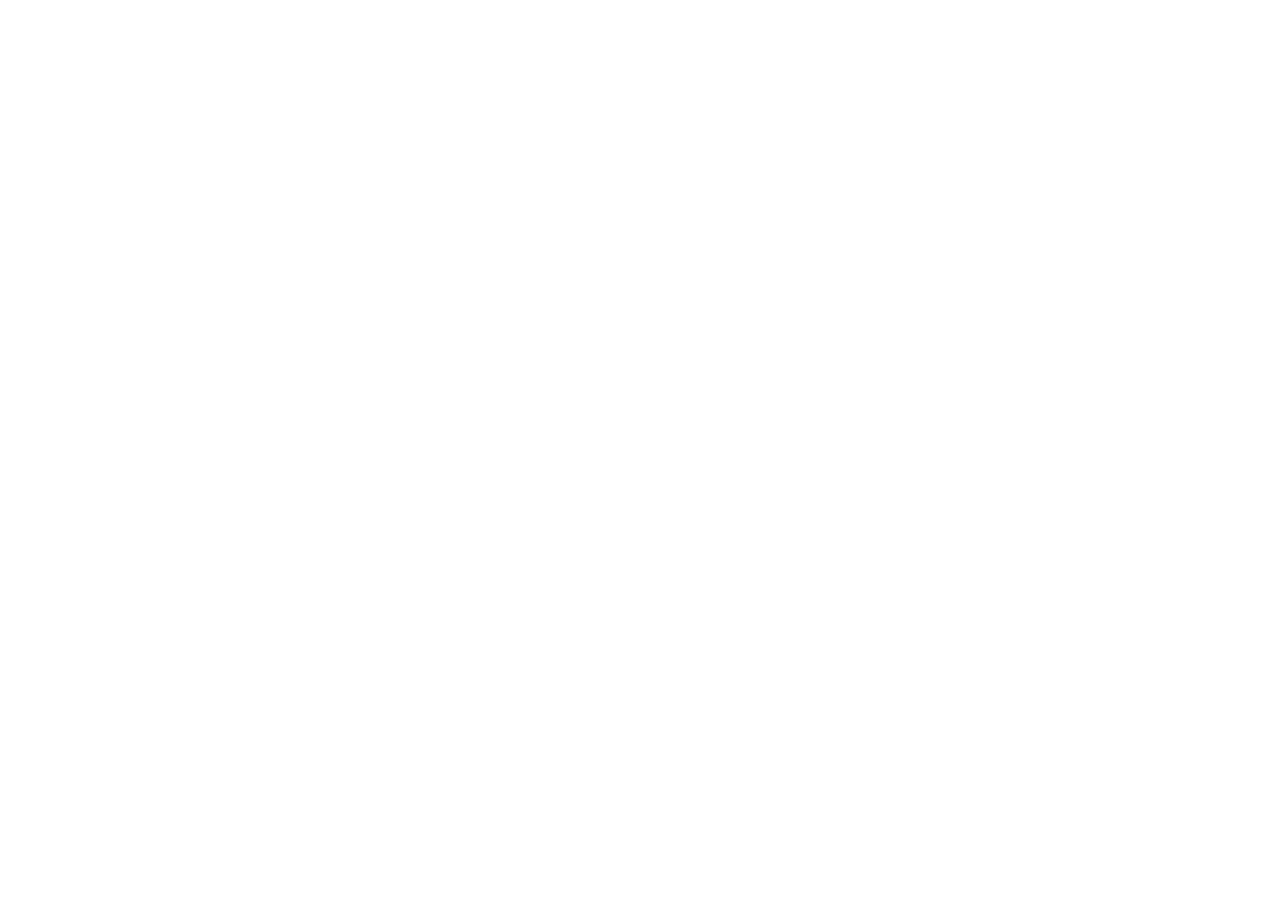
==== week1/index.html @ e9fbc7a2 "Init project" ====
<!DOCTYPE html>
<html lang="en">

<head>
    <meta charset="utf-8">
    <meta name="viewport" content="width=device-width, initial-scale=1.0">
    <title>Majd's Portfolio</title>
    <link rel="stylesheet" href="main.css">
</head>

<body>

</body>
</html>
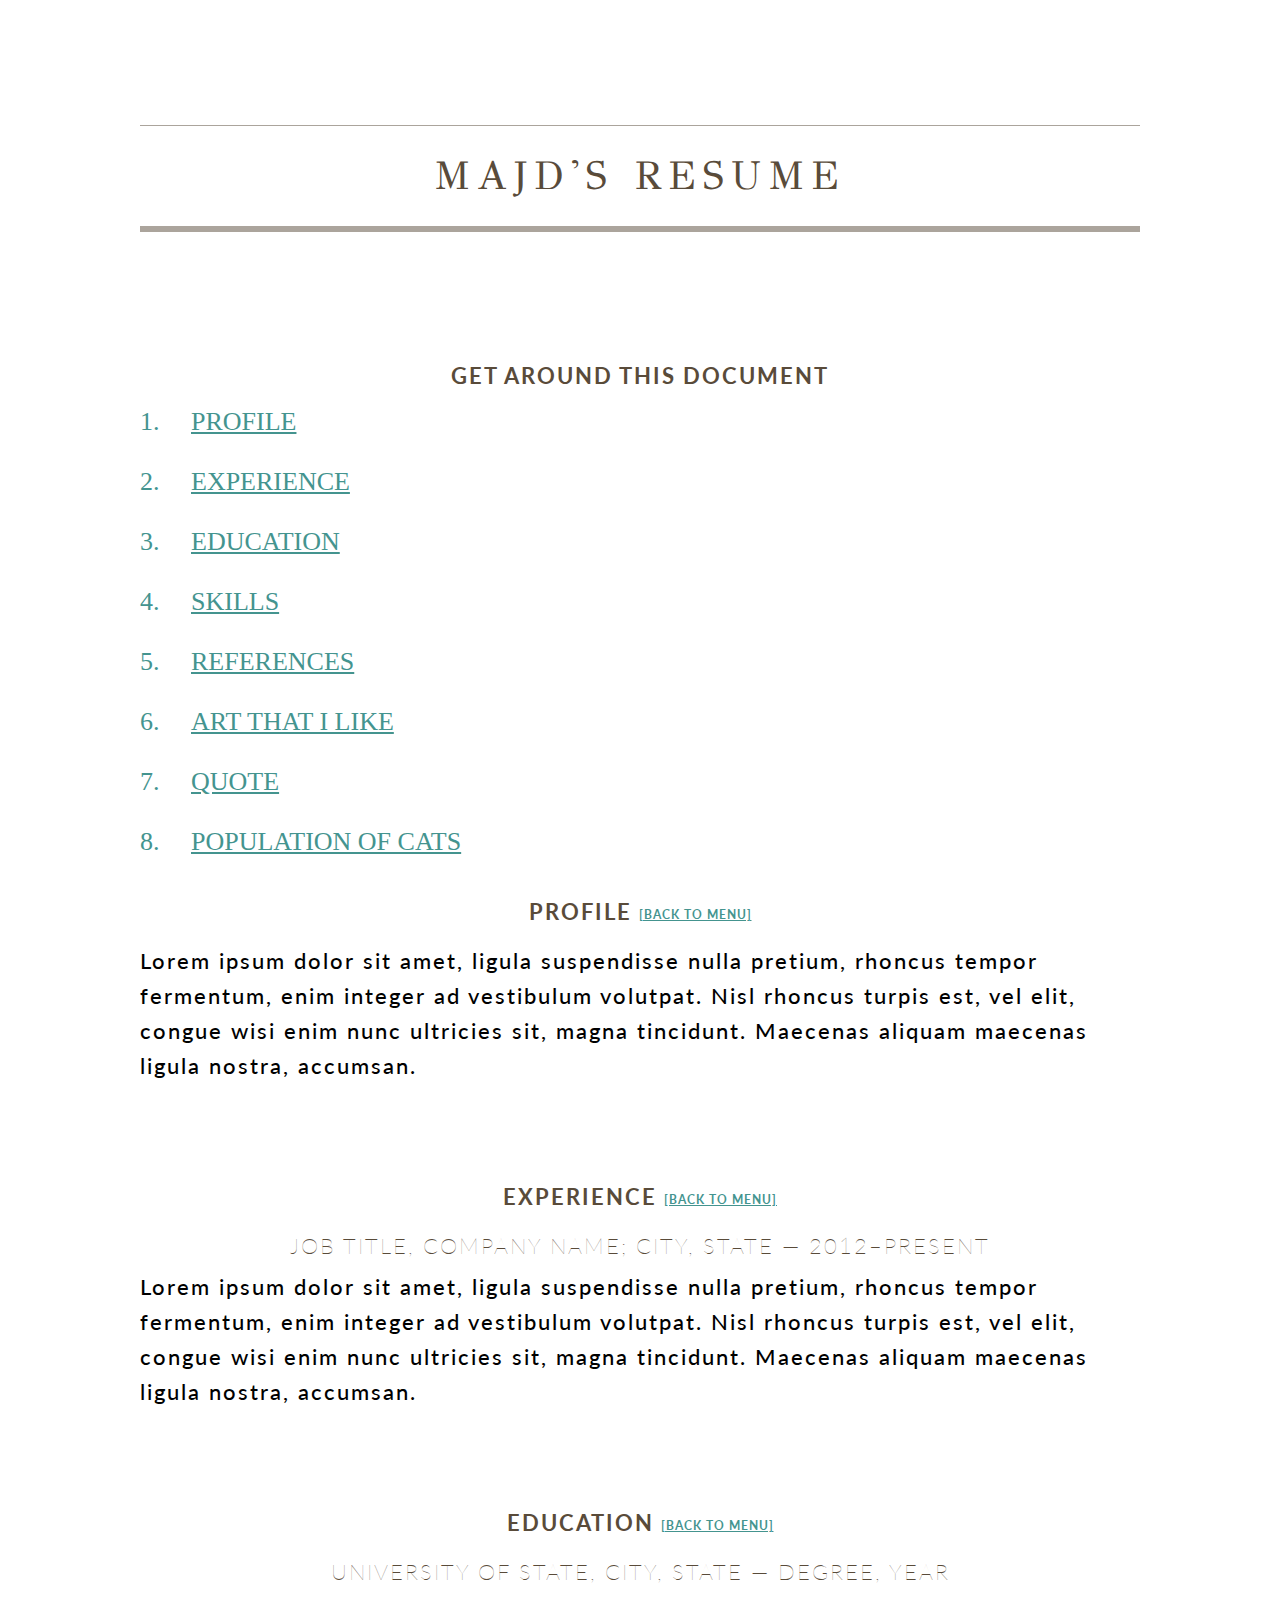
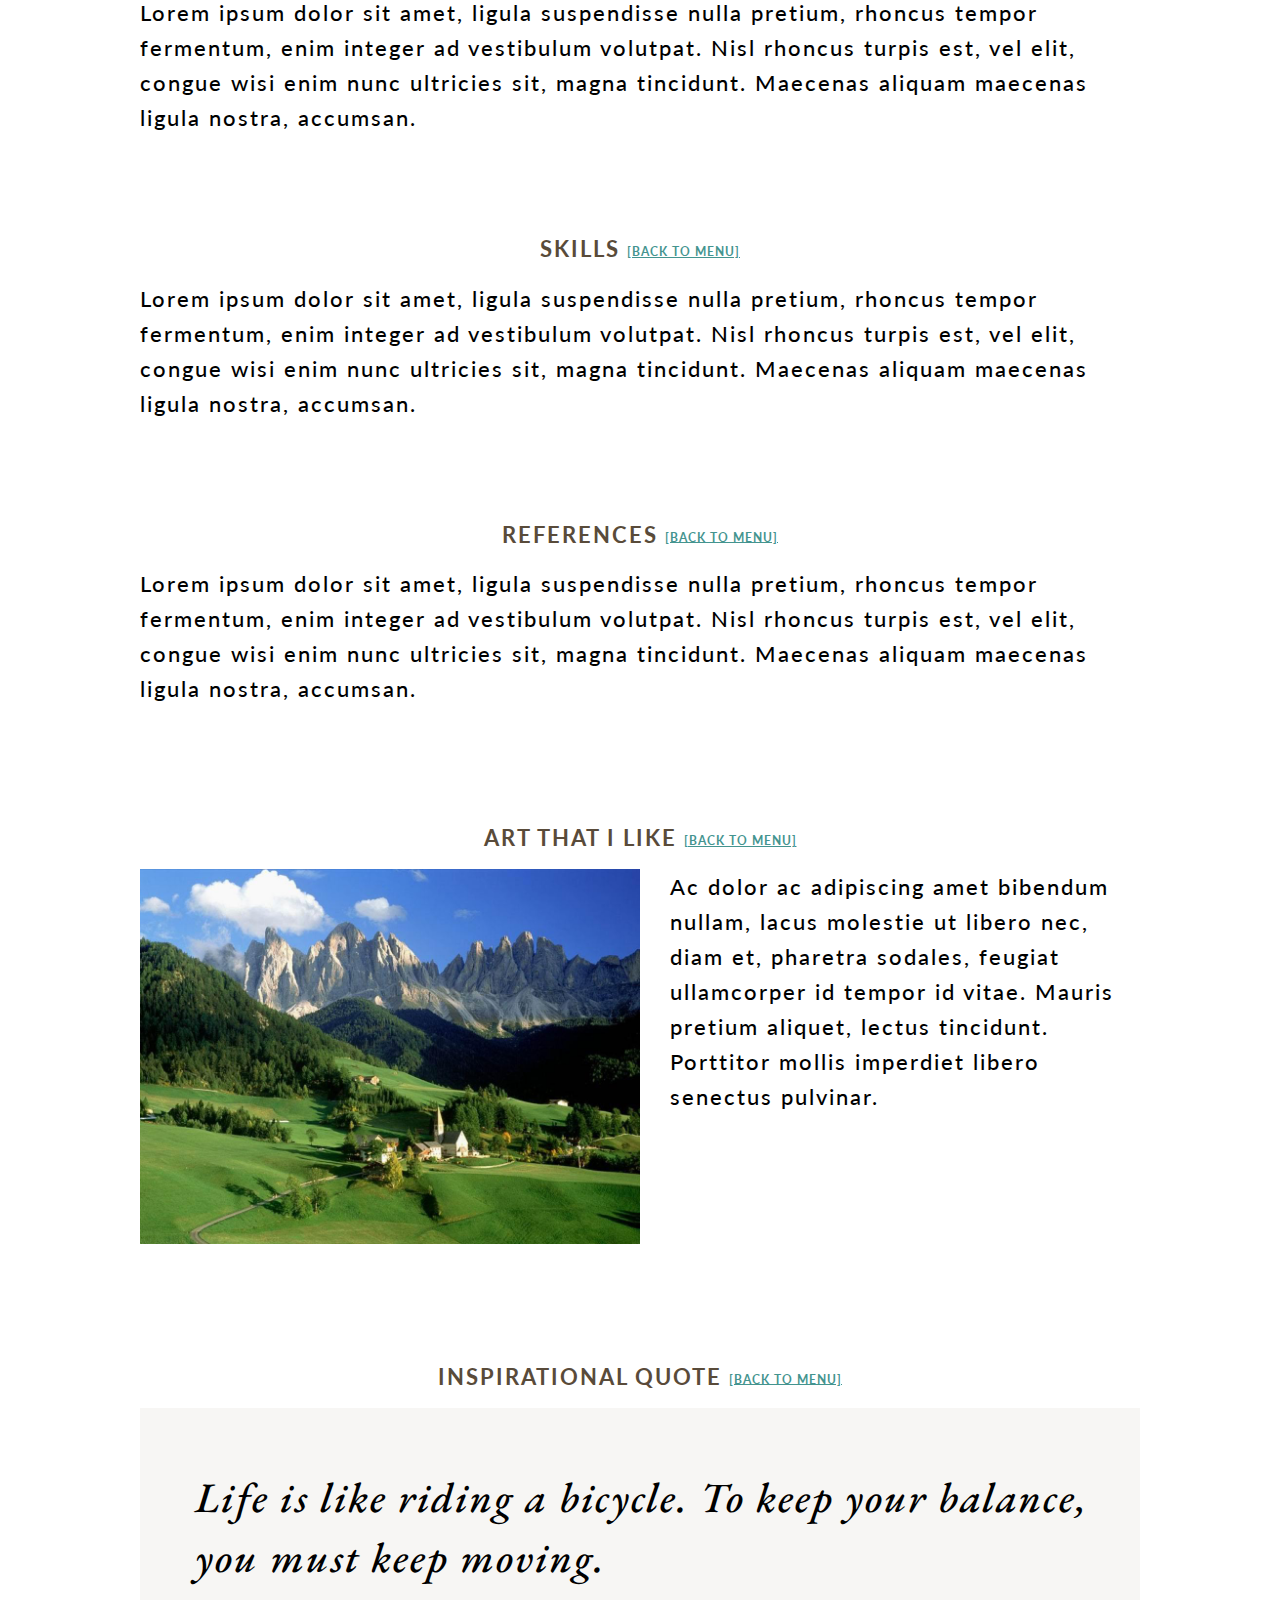
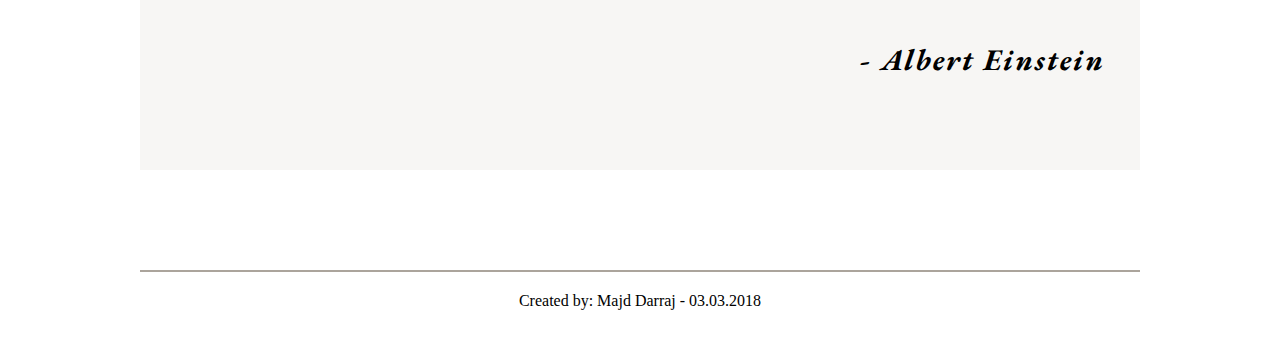
==== commit a134a231: "Final resume" ====
--- a/week1/index.html
+++ b/week1/index.html
@@ -6,9 +6,76 @@
     <meta name="viewport" content="width=device-width, initial-scale=1.0">
     <title>Majd's Portfolio</title>
     <link rel="stylesheet" href="main.css">
+    <link href="https://fonts.googleapis.com/css?family=EB+Garamond:400,700|GFS+Didot|Lato:400,700" rel="stylesheet">
 </head>
 
 <body>
+    <!-- Header -->
+    <header>
+        <h1>Majd's Resume</h1>
+        <h2>Get around this document</h2>
+        <nav id="menu">
+            <ol>
+                <li><a href="#profile">PROFILE</a></li>
+                <li><a href="#experience">EXPERIENCE</a></li>
+                <li><a href="#education">EDUCATION</a></li>
+                <li><a href="#skills">SKILLS</a></li>
+                <li><a href="#references">REFERENCES</a></li>
+                <li><a href="#art">ART THAT I LIKE</a></li>
+                <li><a href="#quote">QUOTE</a></li>
+                <li><a href="#cats">POPULATION OF CATS</a></li>
+            </ol>
+        </nav>
+    </header>
+
+    <!-- Main -->
+    <main>
+        <section id="profile">
+            <h2>PROFILE <a class="backtomenu" href="#menu">[BACK TO MENU]</a></h2>
+            <p>Lorem ipsum dolor sit amet, ligula suspendisse nulla pretium, rhoncus tempor fermentum, enim integer ad vestibulum volutpat. Nisl rhoncus turpis est, vel elit, congue wisi enim nunc ultricies sit, magna tincidunt. Maecenas aliquam maecenas ligula nostra, accumsan.</p>
+        </section>
+
+        <section id="experience">
+            <h2>EXPERIENCE <a class="backtomenu" href="#menu">[BACK TO MENU]</a></h2>
+            <h3>JOB TITLE, COMPANY NAME; CITY, STATE — 2012–PRESENT</h3>
+            <p>Lorem ipsum dolor sit amet, ligula suspendisse nulla pretium, rhoncus tempor fermentum, enim integer ad vestibulum volutpat. Nisl rhoncus turpis est, vel elit, congue wisi enim nunc ultricies sit, magna tincidunt. Maecenas aliquam maecenas ligula nostra, accumsan.</p>
+        </section>
+
+        <section id="education">
+            <h2>EDUCATION <a class="backtomenu" href="#menu">[BACK TO MENU]</a></h2>
+            <h3>UNIVERSITY OF STATE, CITY, STATE — DEGREE, YEAR </h3>
+            <p>Lorem ipsum dolor sit amet, ligula suspendisse nulla pretium, rhoncus tempor fermentum, enim integer ad vestibulum volutpat. Nisl rhoncus turpis est, vel elit, congue wisi enim nunc ultricies sit, magna tincidunt. Maecenas aliquam maecenas ligula nostra, accumsan.</p>
+        </section>
+
+        <section id="skills">
+            <h2>SKILLS <a class="backtomenu" href="#menu">[BACK TO MENU]</a></h2>
+            <p>Lorem ipsum dolor sit amet, ligula suspendisse nulla pretium, rhoncus tempor fermentum, enim integer ad vestibulum volutpat. Nisl rhoncus turpis est, vel elit, congue wisi enim nunc ultricies sit, magna tincidunt. Maecenas aliquam maecenas ligula nostra, accumsan.</p>
+        </section>
+
+        <section id="references">
+            <h2>REFERENCES <a class="backtomenu" href="#menu">[BACK TO MENU]</a></h2>
+            <p>Lorem ipsum dolor sit amet, ligula suspendisse nulla pretium, rhoncus tempor fermentum, enim integer ad vestibulum volutpat. Nisl rhoncus turpis est, vel elit, congue wisi enim nunc ultricies sit, magna tincidunt. Maecenas aliquam maecenas ligula nostra, accumsan.</p>
+        </section>
+
+        <section id="art">
+            <h2>ART THAT I LIKE <a class="backtomenu" href="#menu">[BACK TO MENU]</a></h2>
+            <img src="img/desktop_landscape_wallpaper.jpg" alt="Art picture">
+            <p class="pimg">Ac dolor ac adipiscing amet bibendum nullam, lacus molestie ut libero nec, diam et, pharetra sodales, feugiat ullamcorper id tempor id vitae. Mauris pretium aliquet, lectus tincidunt. Porttitor mollis imperdiet libero senectus pulvinar.</p>
+        </section>
+
+        <section id="quote">
+            <h2>INSPIRATIONAL QUOTE <a class="backtomenu" href="#menu">[BACK TO MENU]</a></h2>
+            <blockquote>
+                <p class="quote">Life is like riding a bicycle. To keep your balance, you must keep moving.</p>
+                <p> <b>- Albert Einstein</b> </p>
+            </blockquote>
+        </section>
+    </main>
+
+    <!-- Footer -->
+    <footer>Created by: Majd Darraj - 03.03.2018</footer>
+
 
 </body>
+
 </html>--- a/week1/main.css
+++ b/week1/main.css
@@ -0,0 +1,130 @@
+body {
+    width: 1000px;
+    margin-right: auto;
+    margin-left: auto;
+    padding-top: 90px;
+}
+
+/* Headings */
+header h1 {
+    text-align: center;
+    font-family: 'GFS Didot', serif;
+    font-weight: 500;
+    text-transform: uppercase;
+    color: #594b3a;
+    letter-spacing: 7px;
+    font-size: 40px;
+    border-top: 1px solid #aba49c;
+    border-bottom: 6px solid #aba49c;
+    line-height: 2.5em;
+    margin-bottom: 130px;
+}
+
+h2 {
+    text-align: center;
+    color: #594b3a;
+    font-family: 'Lato', sans-serif;
+    font-weight: bold;
+    text-transform: uppercase;
+    letter-spacing: 2px;
+    font-size: 22px;
+}
+
+h3 {
+    text-align: center;
+    color: #594b3a;
+    font-family: 'Lato', sans-serif;
+    font-weight: lighter;
+    text-transform: uppercase;
+    letter-spacing: 2px;
+    font-size: 22px;
+    margin-bottom: 0;
+}
+
+/* Navigation */
+ol {
+    color: #44948F;
+    margin-left: 0;
+    padding-left: 0;
+    font-size: 26px;
+    list-style: inside decimal;
+    font-weight: 500;
+    word-break: break-all;
+    margin-top: -15px;
+}
+
+ol li a {
+    color: #44948F;
+    line-height: 60px;
+    margin-left: 25px;
+    margin-top: 0;
+}
+
+a.backtomenu {
+    color: #44948F;
+    vertical-align: middle;
+    font-family: 'Lato', sans-serif;
+    font-weight: bold;
+    text-transform: uppercase;
+    letter-spacing: 1px;
+    font-size: 12px;
+}
+
+/* Sections */
+section {
+    margin-bottom: 100px;
+}
+
+section p {
+    color: #000;
+    font-family: 'Lato', sans-serif;
+    font-weight: 500;
+    letter-spacing: 2px;
+    line-height: 35px;
+    font-size: 22px;
+    margin-top: 10px;
+}
+
+#art {
+    display: inline-block;
+}
+
+img {
+    float: left;
+    width: 500px;
+    height: auto;
+    margin-right: 30px;
+}
+
+/* Quote */
+blockquote {
+    font-style: normal;
+    background: #f7f6f4;
+    padding: 50px 35px 50px 35px;
+    margin: 0;
+}
+
+blockquote p {
+    font-family: 'EB Garamond', serif;
+    font-style: italic;
+    font-size: 30px;
+    text-align: right;
+    line-height: 60px;
+    padding: 0;
+    color: #000;
+    display: block;
+}
+
+blockquote p.quote {
+    font-size: 42px;
+    text-align: left;
+    padding: 0 0 0px 20px;
+    position: relative;
+}
+
+/* Footer */
+footer {
+    text-align: center;
+    border-top: 2px solid #aba49c;
+    padding: 20px 0 20px 0;
+}
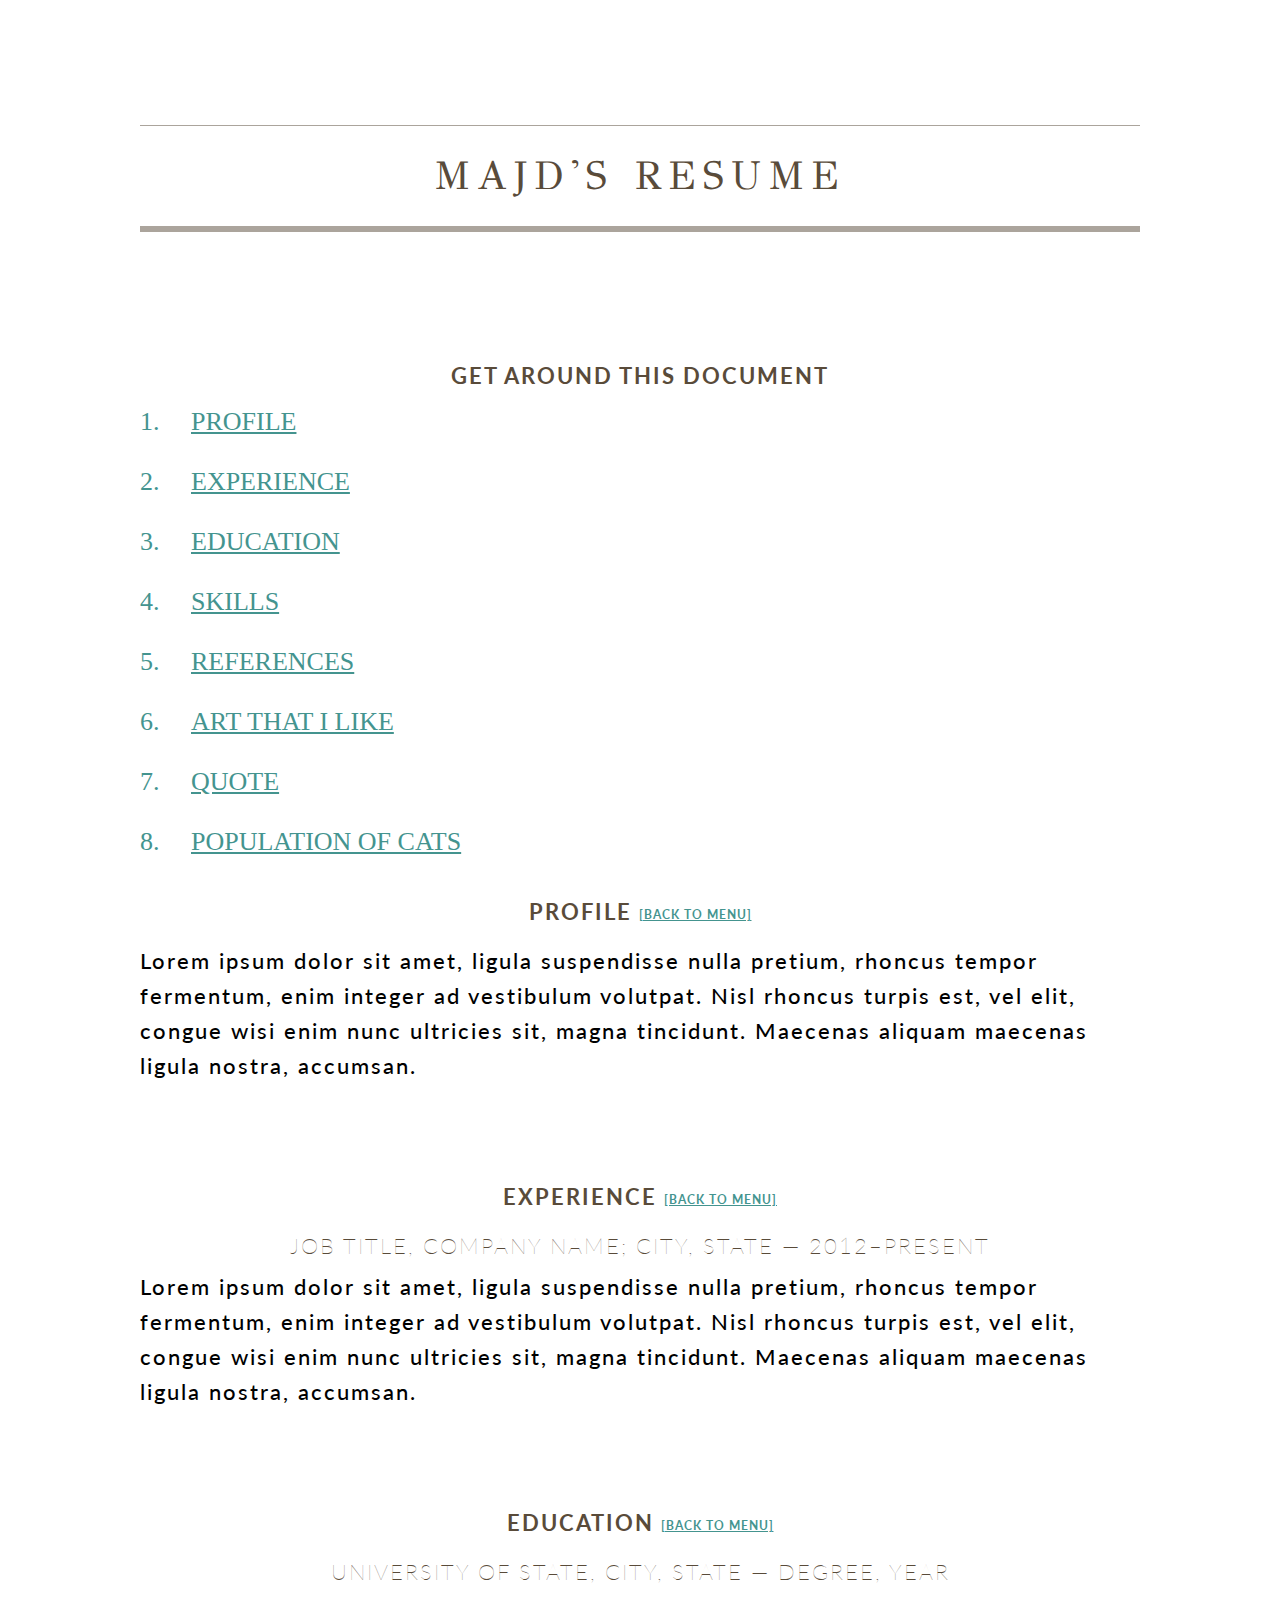
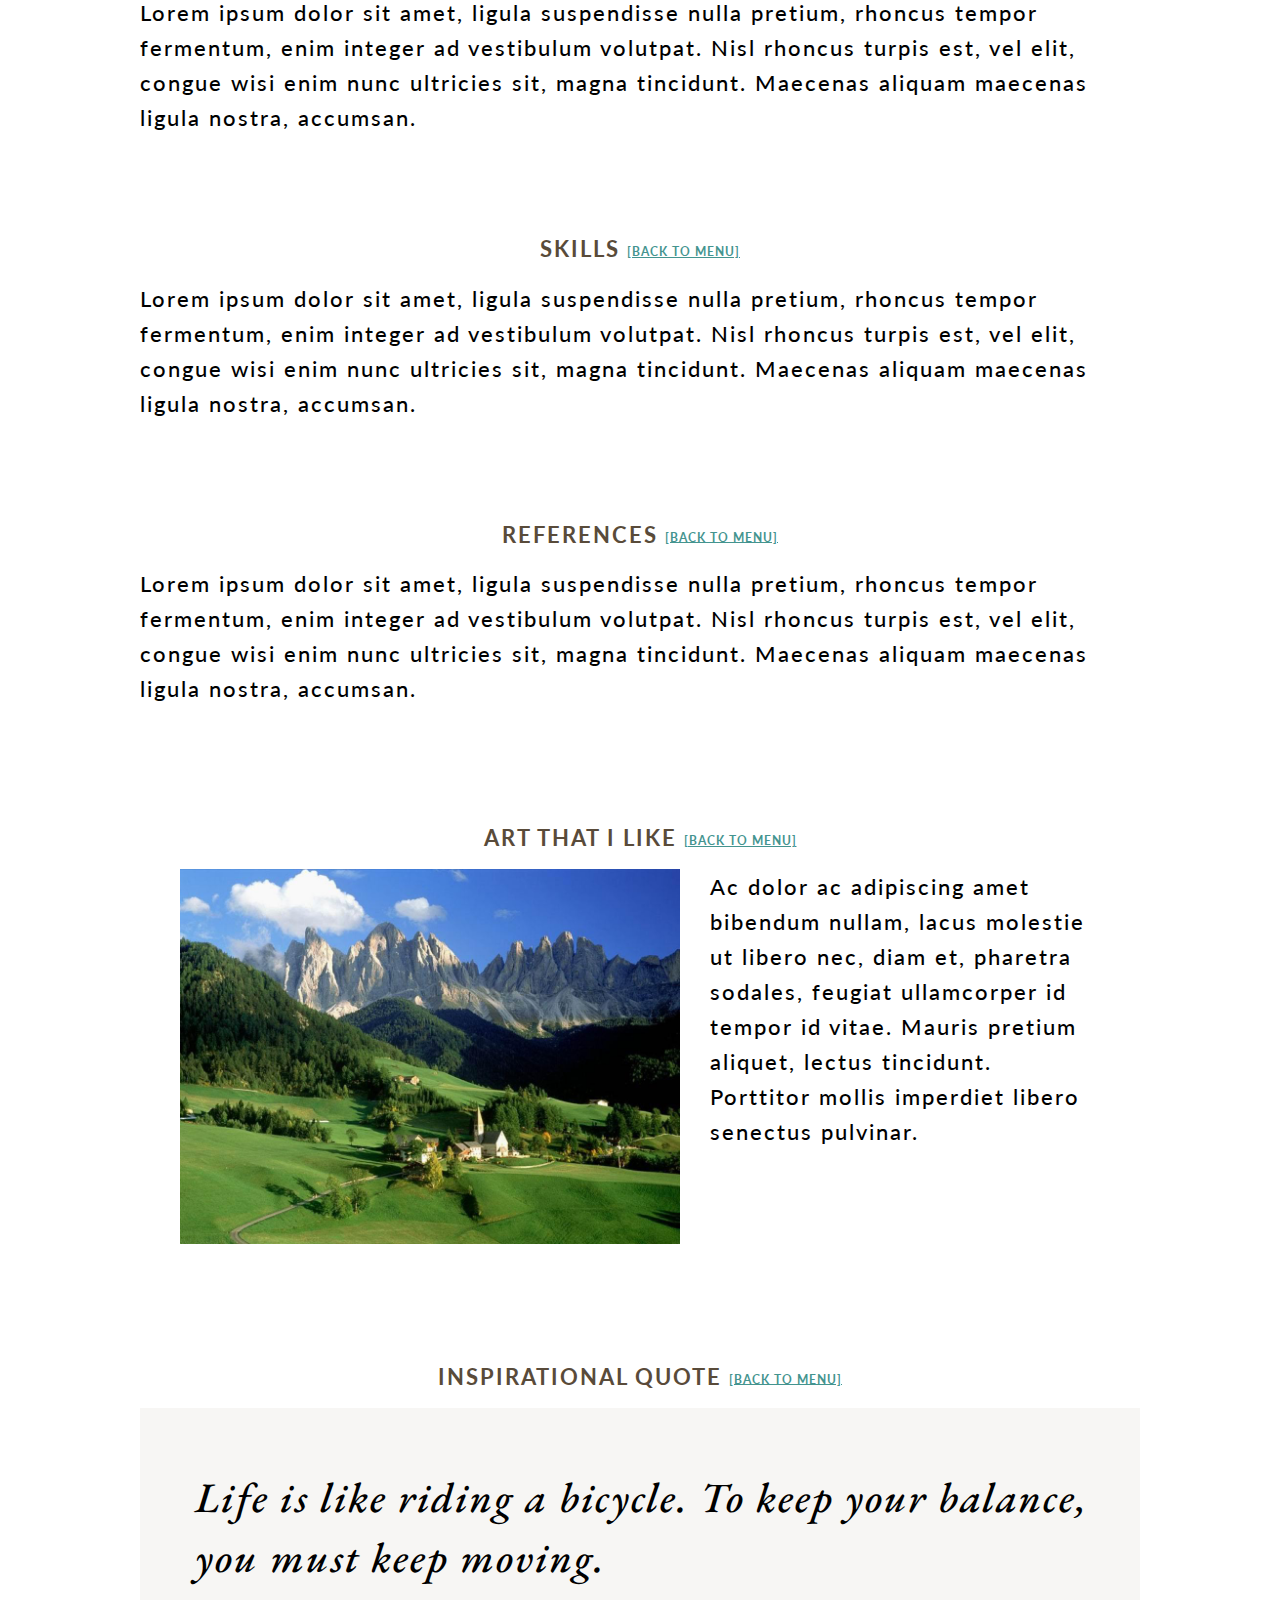
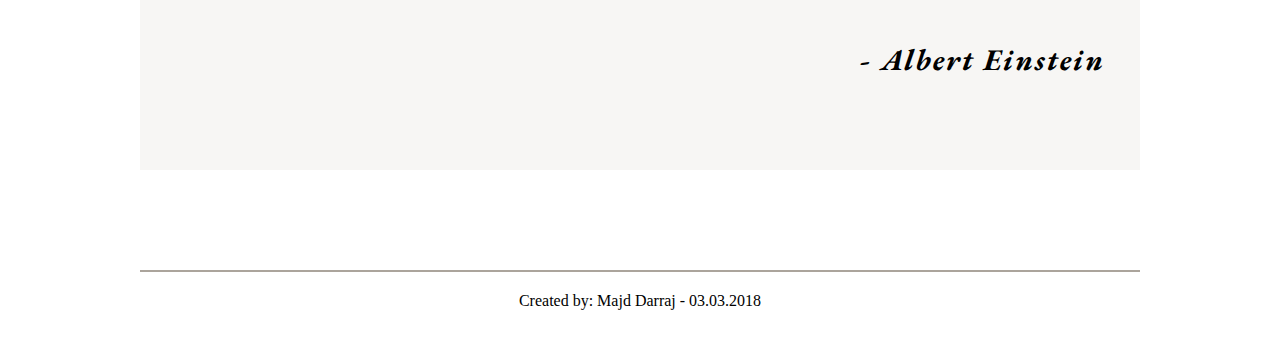
==== commit 189889c5: "Week 2 homework - init + header" ====
--- a/week1/index.html
+++ b/week1/index.html
@@ -30,46 +30,50 @@
 
     <!-- Main -->
     <main>
-        <section id="profile">
-            <h2>PROFILE <a class="backtomenu" href="#menu">[BACK TO MENU]</a></h2>
-            <p>Lorem ipsum dolor sit amet, ligula suspendisse nulla pretium, rhoncus tempor fermentum, enim integer ad vestibulum volutpat. Nisl rhoncus turpis est, vel elit, congue wisi enim nunc ultricies sit, magna tincidunt. Maecenas aliquam maecenas ligula nostra, accumsan.</p>
-        </section>
+        <article>
+            <section id="profile">
+                <h2>PROFILE <a class="backtomenu" href="#menu">[BACK TO MENU]</a></h2>
+                <p>Lorem ipsum dolor sit amet, ligula suspendisse nulla pretium, rhoncus tempor fermentum, enim integer ad vestibulum volutpat. Nisl rhoncus turpis est, vel elit, congue wisi enim nunc ultricies sit, magna tincidunt. Maecenas aliquam maecenas ligula nostra, accumsan.</p>
+            </section>
 
-        <section id="experience">
-            <h2>EXPERIENCE <a class="backtomenu" href="#menu">[BACK TO MENU]</a></h2>
-            <h3>JOB TITLE, COMPANY NAME; CITY, STATE — 2012–PRESENT</h3>
-            <p>Lorem ipsum dolor sit amet, ligula suspendisse nulla pretium, rhoncus tempor fermentum, enim integer ad vestibulum volutpat. Nisl rhoncus turpis est, vel elit, congue wisi enim nunc ultricies sit, magna tincidunt. Maecenas aliquam maecenas ligula nostra, accumsan.</p>
-        </section>
+            <section id="experience">
+                <h2>EXPERIENCE <a class="backtomenu" href="#menu">[BACK TO MENU]</a></h2>
+                <h3>JOB TITLE, COMPANY NAME; CITY, STATE — 2012–PRESENT</h3>
+                <p>Lorem ipsum dolor sit amet, ligula suspendisse nulla pretium, rhoncus tempor fermentum, enim integer ad vestibulum volutpat. Nisl rhoncus turpis est, vel elit, congue wisi enim nunc ultricies sit, magna tincidunt. Maecenas aliquam maecenas ligula nostra, accumsan.</p>
+            </section>
 
-        <section id="education">
-            <h2>EDUCATION <a class="backtomenu" href="#menu">[BACK TO MENU]</a></h2>
-            <h3>UNIVERSITY OF STATE, CITY, STATE — DEGREE, YEAR </h3>
-            <p>Lorem ipsum dolor sit amet, ligula suspendisse nulla pretium, rhoncus tempor fermentum, enim integer ad vestibulum volutpat. Nisl rhoncus turpis est, vel elit, congue wisi enim nunc ultricies sit, magna tincidunt. Maecenas aliquam maecenas ligula nostra, accumsan.</p>
-        </section>
+            <section id="education">
+                <h2>EDUCATION <a class="backtomenu" href="#menu">[BACK TO MENU]</a></h2>
+                <h3>UNIVERSITY OF STATE, CITY, STATE — DEGREE, YEAR </h3>
+                <p>Lorem ipsum dolor sit amet, ligula suspendisse nulla pretium, rhoncus tempor fermentum, enim integer ad vestibulum volutpat. Nisl rhoncus turpis est, vel elit, congue wisi enim nunc ultricies sit, magna tincidunt. Maecenas aliquam maecenas ligula nostra, accumsan.</p>
+            </section>
 
-        <section id="skills">
-            <h2>SKILLS <a class="backtomenu" href="#menu">[BACK TO MENU]</a></h2>
-            <p>Lorem ipsum dolor sit amet, ligula suspendisse nulla pretium, rhoncus tempor fermentum, enim integer ad vestibulum volutpat. Nisl rhoncus turpis est, vel elit, congue wisi enim nunc ultricies sit, magna tincidunt. Maecenas aliquam maecenas ligula nostra, accumsan.</p>
-        </section>
+            <section id="skills">
+                <h2>SKILLS <a class="backtomenu" href="#menu">[BACK TO MENU]</a></h2>
+                <p>Lorem ipsum dolor sit amet, ligula suspendisse nulla pretium, rhoncus tempor fermentum, enim integer ad vestibulum volutpat. Nisl rhoncus turpis est, vel elit, congue wisi enim nunc ultricies sit, magna tincidunt. Maecenas aliquam maecenas ligula nostra, accumsan.</p>
+            </section>
 
-        <section id="references">
-            <h2>REFERENCES <a class="backtomenu" href="#menu">[BACK TO MENU]</a></h2>
-            <p>Lorem ipsum dolor sit amet, ligula suspendisse nulla pretium, rhoncus tempor fermentum, enim integer ad vestibulum volutpat. Nisl rhoncus turpis est, vel elit, congue wisi enim nunc ultricies sit, magna tincidunt. Maecenas aliquam maecenas ligula nostra, accumsan.</p>
-        </section>
+            <section id="references">
+                <h2>REFERENCES <a class="backtomenu" href="#menu">[BACK TO MENU]</a></h2>
+                <p>Lorem ipsum dolor sit amet, ligula suspendisse nulla pretium, rhoncus tempor fermentum, enim integer ad vestibulum volutpat. Nisl rhoncus turpis est, vel elit, congue wisi enim nunc ultricies sit, magna tincidunt. Maecenas aliquam maecenas ligula nostra, accumsan.</p>
+            </section>
 
-        <section id="art">
-            <h2>ART THAT I LIKE <a class="backtomenu" href="#menu">[BACK TO MENU]</a></h2>
-            <img src="img/desktop_landscape_wallpaper.jpg" alt="Art picture">
-            <p class="pimg">Ac dolor ac adipiscing amet bibendum nullam, lacus molestie ut libero nec, diam et, pharetra sodales, feugiat ullamcorper id tempor id vitae. Mauris pretium aliquet, lectus tincidunt. Porttitor mollis imperdiet libero senectus pulvinar.</p>
-        </section>
+            <section id="art">
+                <h2>ART THAT I LIKE <a class="backtomenu" href="#menu">[BACK TO MENU]</a></h2>
+                <figure>
+                    <img src="img/desktop_landscape_wallpaper.jpg" alt="Art picture">
+                    <figcaption class="pimg">Ac dolor ac adipiscing amet bibendum nullam, lacus molestie ut libero nec, diam et, pharetra sodales, feugiat ullamcorper id tempor id vitae. Mauris pretium aliquet, lectus tincidunt. Porttitor mollis imperdiet libero senectus pulvinar.</figcaption>
+                </figure>
+            </section>
 
-        <section id="quote">
-            <h2>INSPIRATIONAL QUOTE <a class="backtomenu" href="#menu">[BACK TO MENU]</a></h2>
-            <blockquote>
-                <p class="quote">Life is like riding a bicycle. To keep your balance, you must keep moving.</p>
-                <p> <b>- Albert Einstein</b> </p>
-            </blockquote>
-        </section>
+            <section id="quote">
+                <h2>INSPIRATIONAL QUOTE <a class="backtomenu" href="#menu">[BACK TO MENU]</a></h2>
+                <blockquote>
+                    <p class="quote">Life is like riding a bicycle. To keep your balance, you must keep moving.</p>
+                    <p> <b>- Albert Einstein</b> </p>
+                </blockquote>
+            </section>
+        </article>
     </main>
 
     <!-- Footer -->
--- a/week1/main.css
+++ b/week1/main.css
@@ -75,7 +75,7 @@
     margin-bottom: 100px;
 }
 
-section p {
+section p, section figcaption {
     color: #000;
     font-family: 'Lato', sans-serif;
     font-weight: 500;
@@ -127,4 +127,4 @@
     text-align: center;
     border-top: 2px solid #aba49c;
     padding: 20px 0 20px 0;
-}
+}